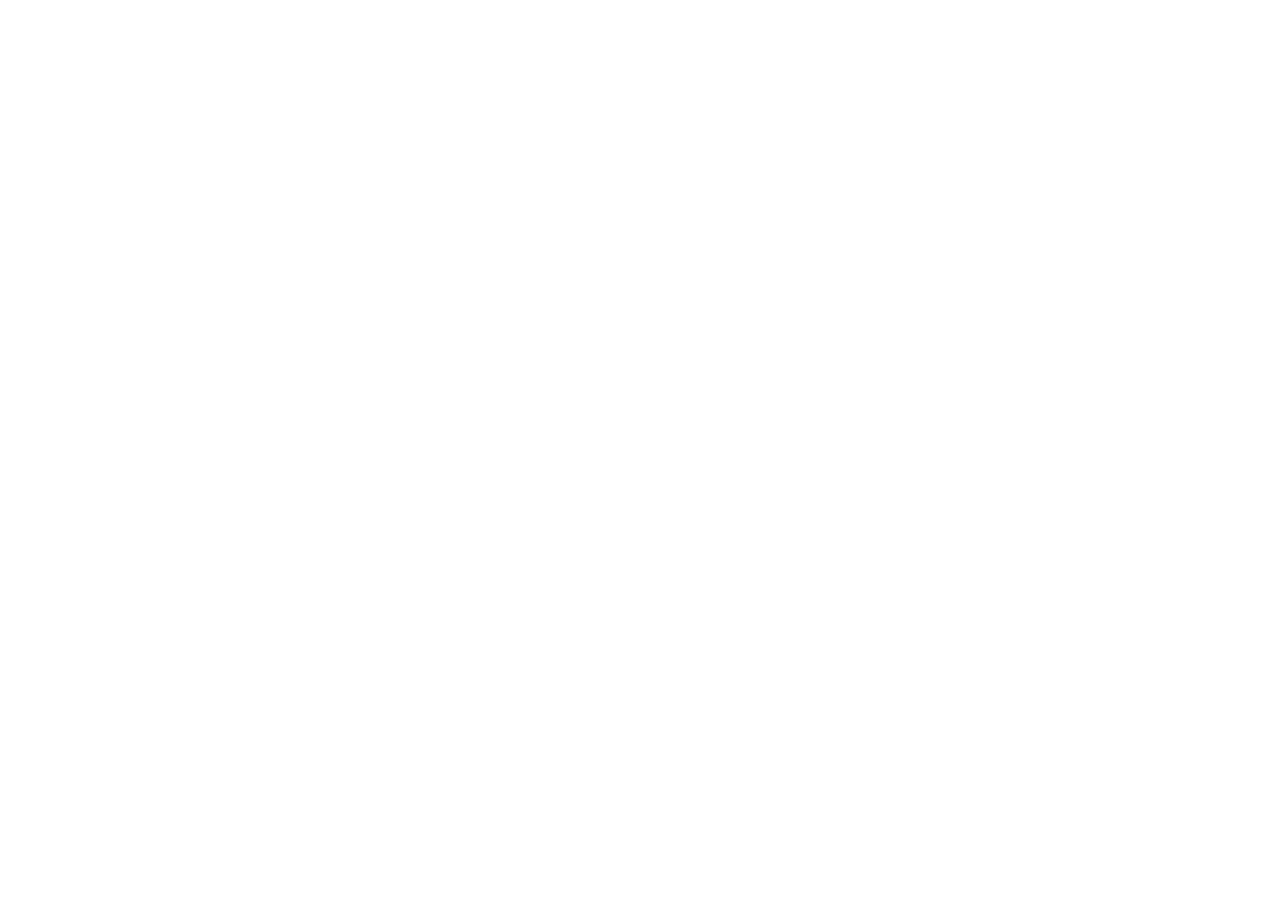
==== recipes/adventurers-breakfast-sandwich.html @ 4ab98298 "Rename food-two.html to adventurers-breakfast-sandwich.html" ====
<!DOCTYPE html>
<html lang="en">
<head>
    <meta charset="UTF-8">
    <meta name="viewport" content="width=device-width, initial-scale=1.0">
    <title>Document</title>
</head>
<body>
    
</body>
</html>
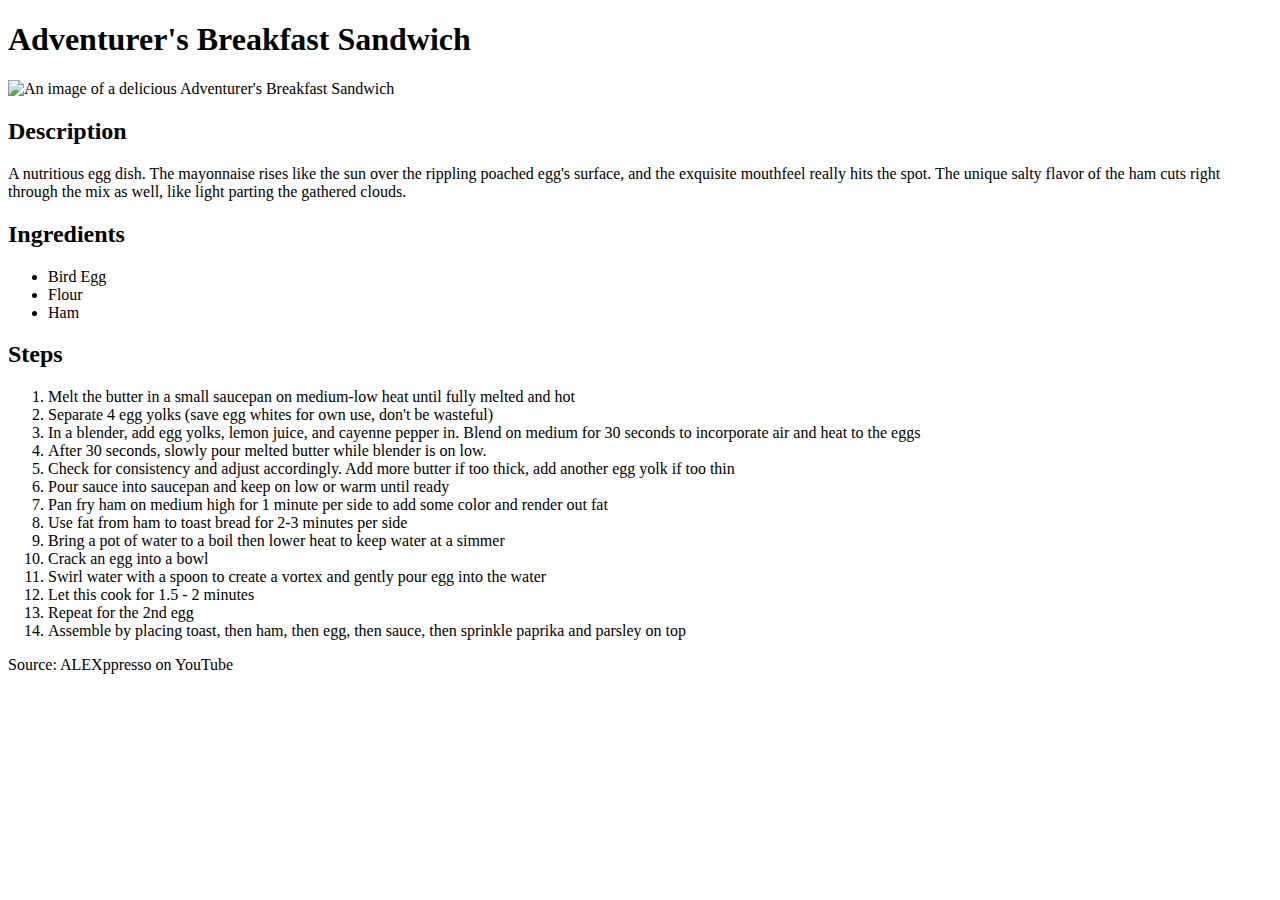
==== commit 6c7fbc94: "Add title, img, Description, Ingredients, Steps" ====
--- a/recipes/adventurers-breakfast-sandwich.html
+++ b/recipes/adventurers-breakfast-sandwich.html
@@ -3,9 +3,40 @@
 <head>
     <meta charset="UTF-8">
     <meta name="viewport" content="width=device-width, initial-scale=1.0">
-    <title>Document</title>
+    <title>Adventurer's Breakfast Sandwich</title>
 </head>
 <body>
-    
+    <h1>Adventurer's Breakfast Sandwich</h1>
+    <img src="https://static.wikia.nocookie.net/gensin-impact/images/2/29/Item_Delicious_Adventurer%27s_Breakfast_Sandwich.png/revision/latest?cb=20210417152035" alt="An image of a delicious Adventurer's Breakfast Sandwich">
+
+    <h2>Description</h2>
+    <p>A nutritious egg dish. The mayonnaise rises like the sun over the rippling poached egg's surface, and the exquisite mouthfeel really hits the spot. The unique salty flavor of the ham cuts right through the mix as well, like light parting the gathered clouds.</p>
+
+    <h2>Ingredients</h2>
+    <ul>
+        <li>Bird Egg</li>
+        <li>Flour</li>
+        <li>Ham</li>
+    </ul>
+
+    <h2>Steps</h2>
+    <ol>
+        <li>Melt the butter in a small saucepan on medium-low heat until fully melted and hot</li>
+        <li>Separate 4 egg yolks (save egg whites for own use, don't be wasteful)</li>
+        <li>In a blender, add egg yolks, lemon juice, and cayenne pepper in. Blend on medium for 30 seconds to incorporate air and heat to the eggs</li>
+        <li>After 30 seconds, slowly pour melted butter while blender is on low.</li>
+        <li>Check for consistency and adjust accordingly. Add more butter if too thick, add another egg yolk if too thin</li>
+        <li>Pour sauce into saucepan and keep on low or warm until ready</li>
+        <li>Pan fry ham on medium high for 1 minute per side to add some color and render out fat</li>
+        <li>Use fat from ham to toast bread for 2-3 minutes per side</li>
+        <li>Bring a pot of water to a boil then lower heat to keep water at a simmer</li>
+        <li>Crack an egg into a bowl</li>
+        <li>Swirl water with a spoon to create a vortex and gently pour egg into the water</li>
+        <li>Let this cook for 1.5 - 2 minutes</li>
+        <li>Repeat for the 2nd egg</li>
+        <li>Assemble by placing toast, then ham, then egg, then sauce, then sprinkle paprika and parsley on top</li>
+    </ol>
+
+    <h7>Source: ALEXppresso on YouTube</h7>
 </body>
 </html>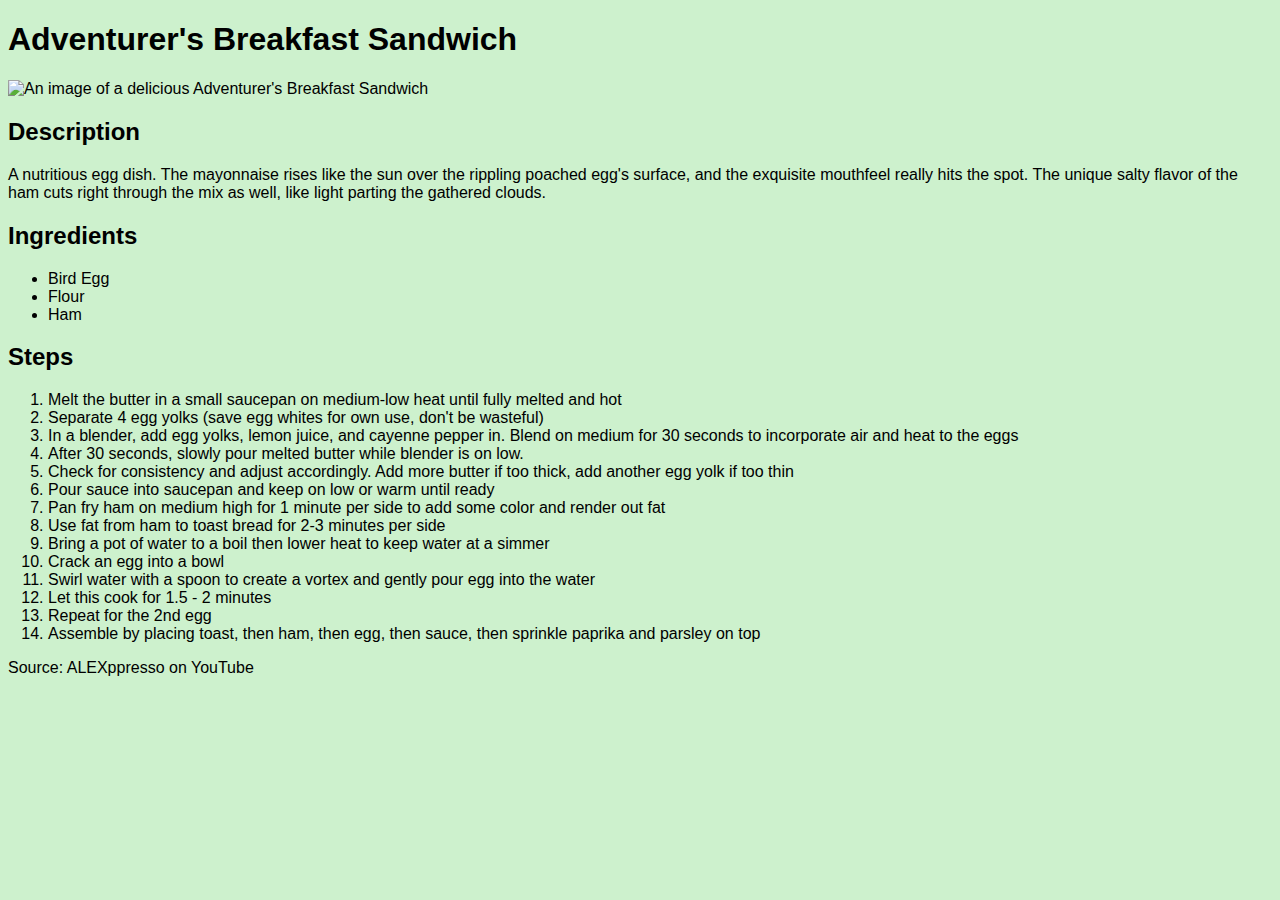
==== commit 30777261: "Link external css" ====
--- a/recipes/adventurers-breakfast-sandwich.html
+++ b/recipes/adventurers-breakfast-sandwich.html
@@ -4,10 +4,11 @@
     <meta charset="UTF-8">
     <meta name="viewport" content="width=device-width, initial-scale=1.0">
     <title>Adventurer's Breakfast Sandwich</title>
+    <link rel="stylesheet" href="../styles.css">
 </head>
 <body>
-    <h1>Adventurer's Breakfast Sandwich</h1>
-    <img src="https://static.wikia.nocookie.net/gensin-impact/images/2/29/Item_Delicious_Adventurer%27s_Breakfast_Sandwich.png/revision/latest?cb=20210417152035" alt="An image of a delicious Adventurer's Breakfast Sandwich">
+    <h1 class="header-1">Adventurer's Breakfast Sandwich</h1>
+    <img src="https://img.game8.co/3301798/f0e79c0a6207338ff82f05b9813ac90c.png/show" alt="An image of a delicious Adventurer's Breakfast Sandwich">
 
     <h2>Description</h2>
     <p>A nutritious egg dish. The mayonnaise rises like the sun over the rippling poached egg's surface, and the exquisite mouthfeel really hits the spot. The unique salty flavor of the ham cuts right through the mix as well, like light parting the gathered clouds.</p>
--- a/styles.css
+++ b/styles.css
@@ -0,0 +1,4 @@
+body {
+    background-color: rgb(205, 241, 205);
+    font-family: Verdana, Tahoma, sans-serif;
+}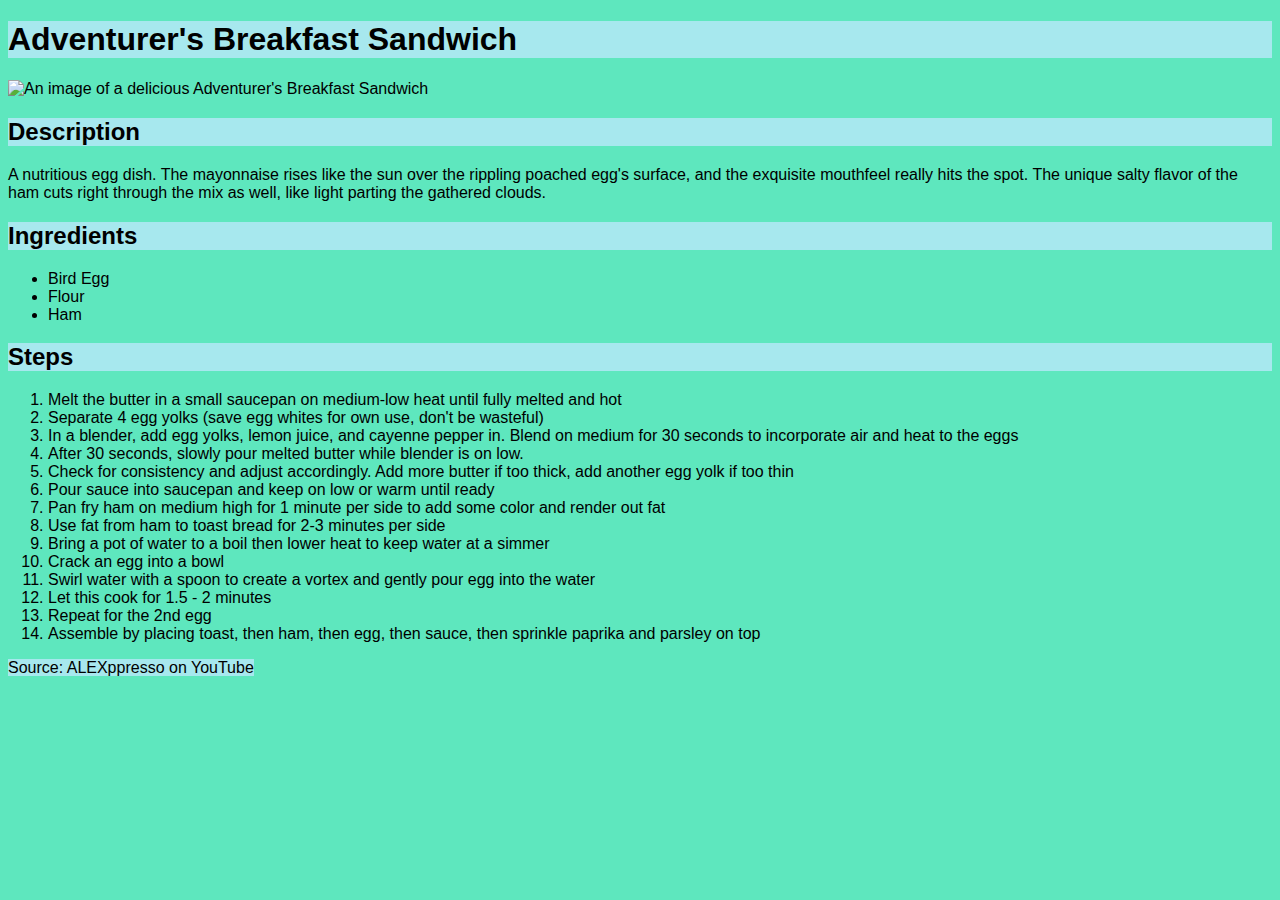
==== commit 97882906: "Add class="header" to all header elements" ====
--- a/recipes/adventurers-breakfast-sandwich.html
+++ b/recipes/adventurers-breakfast-sandwich.html
@@ -7,20 +7,20 @@
     <link rel="stylesheet" href="../styles.css">
 </head>
 <body>
-    <h1 class="header-1">Adventurer's Breakfast Sandwich</h1>
+    <h1 class="header">Adventurer's Breakfast Sandwich</h1>
     <img src="https://img.game8.co/3301798/f0e79c0a6207338ff82f05b9813ac90c.png/show" alt="An image of a delicious Adventurer's Breakfast Sandwich">
 
-    <h2>Description</h2>
+    <h2 class="header">Description</h2>
     <p>A nutritious egg dish. The mayonnaise rises like the sun over the rippling poached egg's surface, and the exquisite mouthfeel really hits the spot. The unique salty flavor of the ham cuts right through the mix as well, like light parting the gathered clouds.</p>
 
-    <h2>Ingredients</h2>
+    <h2 class="header">Ingredients</h2>
     <ul>
         <li>Bird Egg</li>
         <li>Flour</li>
         <li>Ham</li>
     </ul>
 
-    <h2>Steps</h2>
+    <h2 class="header">Steps</h2>
     <ol>
         <li>Melt the butter in a small saucepan on medium-low heat until fully melted and hot</li>
         <li>Separate 4 egg yolks (save egg whites for own use, don't be wasteful)</li>
@@ -38,6 +38,6 @@
         <li>Assemble by placing toast, then ham, then egg, then sauce, then sprinkle paprika and parsley on top</li>
     </ol>
 
-    <h7>Source: ALEXppresso on YouTube</h7>
+    <h7 class="header">Source: ALEXppresso on YouTube</h7>
 </body>
 </html>--- a/styles.css
+++ b/styles.css
@@ -1,4 +1,8 @@
 body {
-    background-color: rgb(205, 241, 205);
+    background-color: rgb(94, 231, 190);
     font-family: Verdana, Tahoma, sans-serif;
+}
+
+.header {
+    background-color: rgb(167, 232, 238);
 }